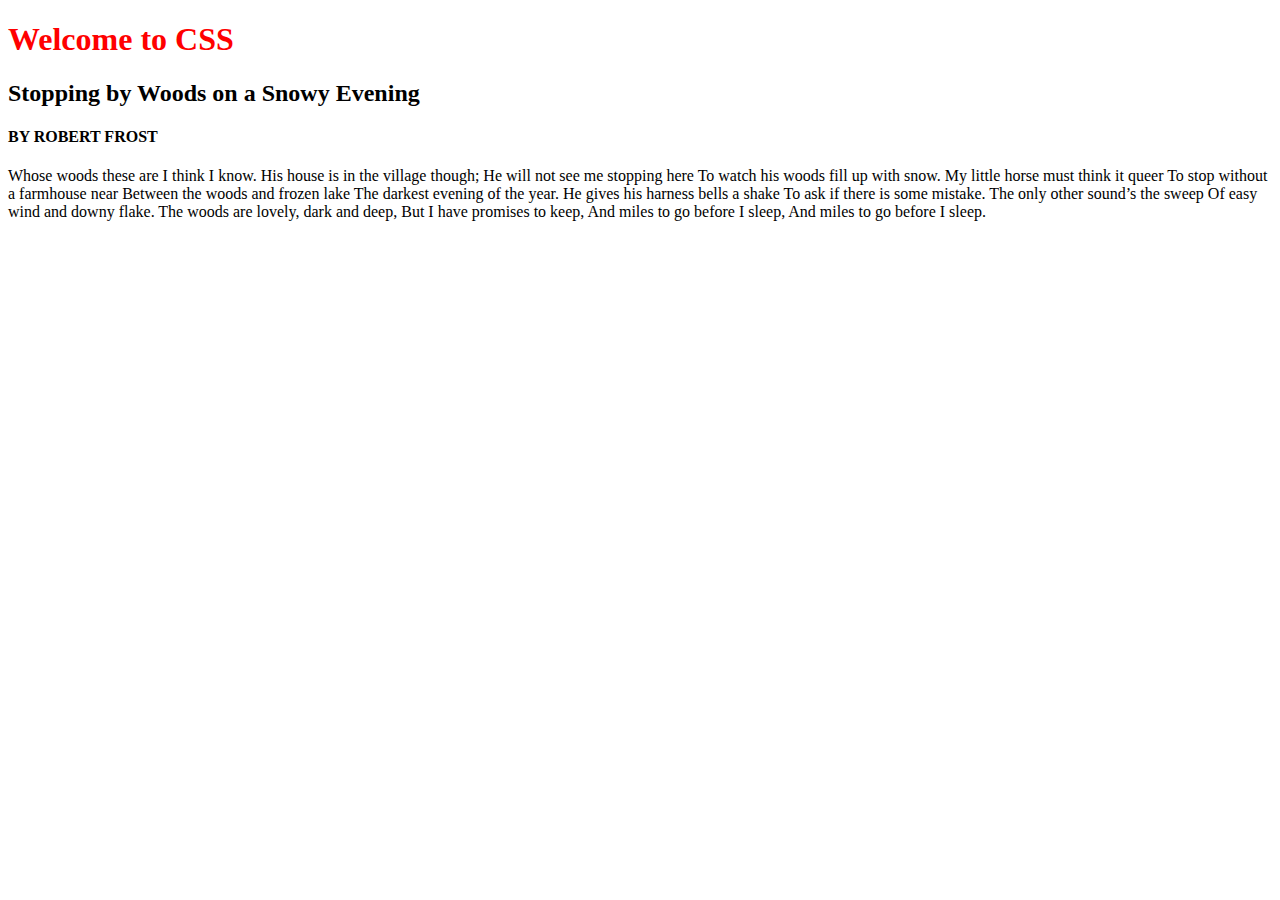
==== index.html @ b44bcb08 "third commit" ====
<!DOCTYPE html>
<html lang="en">
<head>
    <meta charset="UTF-8">
    <meta http-equiv="X-UA-Compatible" content="IE=edge">
    <meta name="viewport" content="width=device-width, initial-scale=1.0">
    <title>My Sixth HTML Assignment with CSS</title>
</head>
<body>
    <h1 style="color: red;">Welcome to CSS</h1>
    <h2>Stopping by Woods on a Snowy Evening</h2>
    <h4>BY ROBERT FROST</h4>
    <p> Whose woods these are I think I know.   
        His house is in the village though;   
        He will not see me stopping here   
        To watch his woods fill up with snow.   
        
        My little horse must think it queer   
        To stop without a farmhouse near   
        Between the woods and frozen lake   
        The darkest evening of the year.   
        
        He gives his harness bells a shake   
        To ask if there is some mistake.   
        The only other sound’s the sweep   
        Of easy wind and downy flake.   
        
        The woods are lovely, dark and deep,   
        But I have promises to keep,   
        And miles to go before I sleep,   
        And miles to go before I sleep.
        
        </p>
</body>
</html>
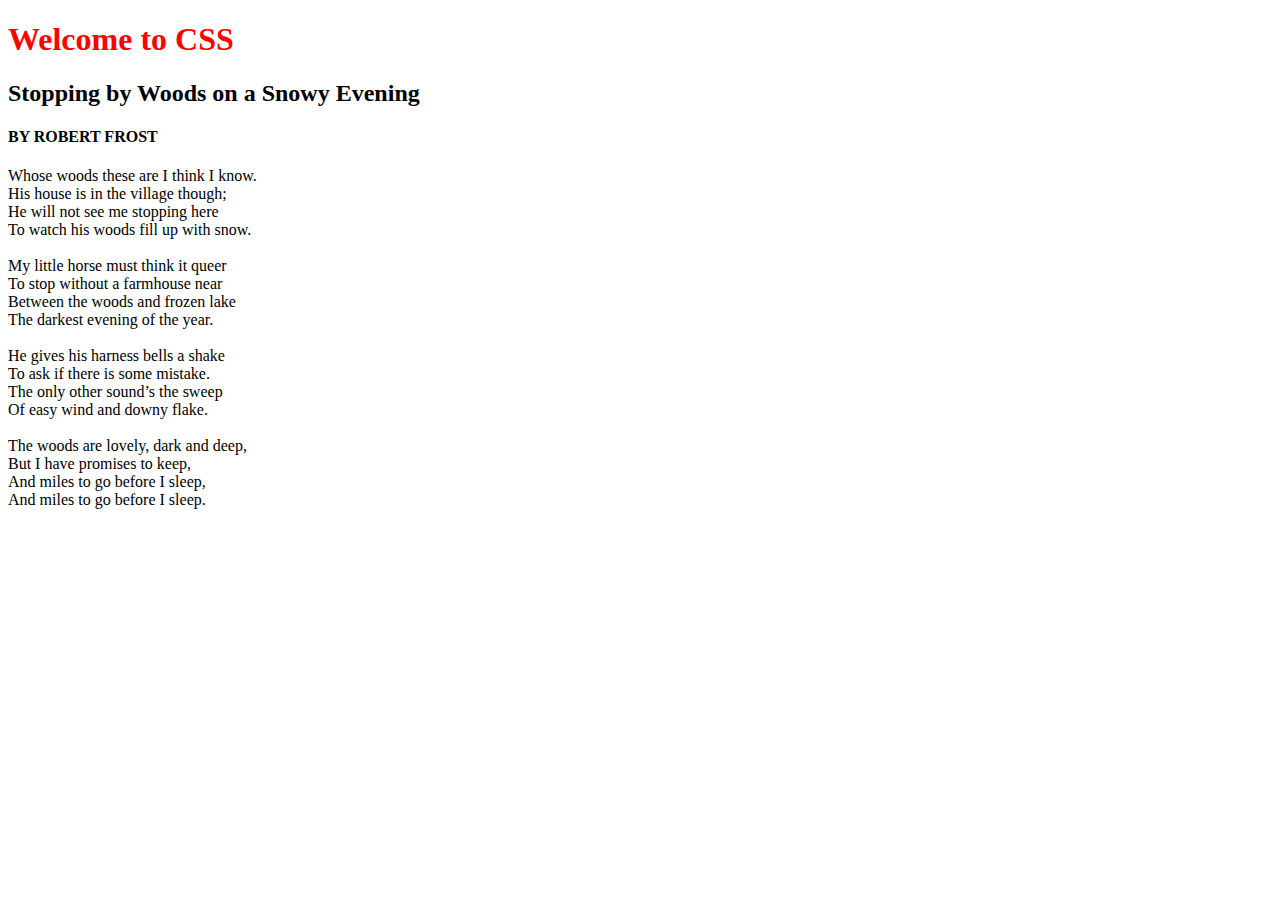
==== commit 5cc11f04: "fourth commit" ====
--- a/index.html
+++ b/index.html
@@ -10,26 +10,25 @@
     <h1 style="color: red;">Welcome to CSS</h1>
     <h2>Stopping by Woods on a Snowy Evening</h2>
     <h4>BY ROBERT FROST</h4>
-    <p> Whose woods these are I think I know.   
-        His house is in the village though;   
-        He will not see me stopping here   
-        To watch his woods fill up with snow.   
+    <p> Whose woods these are I think I know.<br>   
+        His house is in the village though;<br>    
+        He will not see me stopping here   <br> 
+        To watch his woods fill up with snow. <br> <br>   
         
-        My little horse must think it queer   
-        To stop without a farmhouse near   
-        Between the woods and frozen lake   
-        The darkest evening of the year.   
+        My little horse must think it queer   <br> 
+        To stop without a farmhouse near   <br> 
+        Between the woods and frozen lake   <br> 
+        The darkest evening of the year.   <br> <br> 
         
-        He gives his harness bells a shake   
-        To ask if there is some mistake.   
-        The only other sound’s the sweep   
-        Of easy wind and downy flake.   
+        He gives his harness bells a shake <br>   
+        To ask if there is some mistake.   <br> 
+        The only other sound’s the sweep  <br>  
+        Of easy wind and downy flake.   <br> <br> 
         
-        The woods are lovely, dark and deep,   
-        But I have promises to keep,   
-        And miles to go before I sleep,   
-        And miles to go before I sleep.
-        
+        The woods are lovely, dark and deep,  <br>  
+        But I have promises to keep,   <br> 
+        And miles to go before I sleep,   <br> 
+        And miles to go before I sleep.  <br>  
         </p>
 </body>
 </html>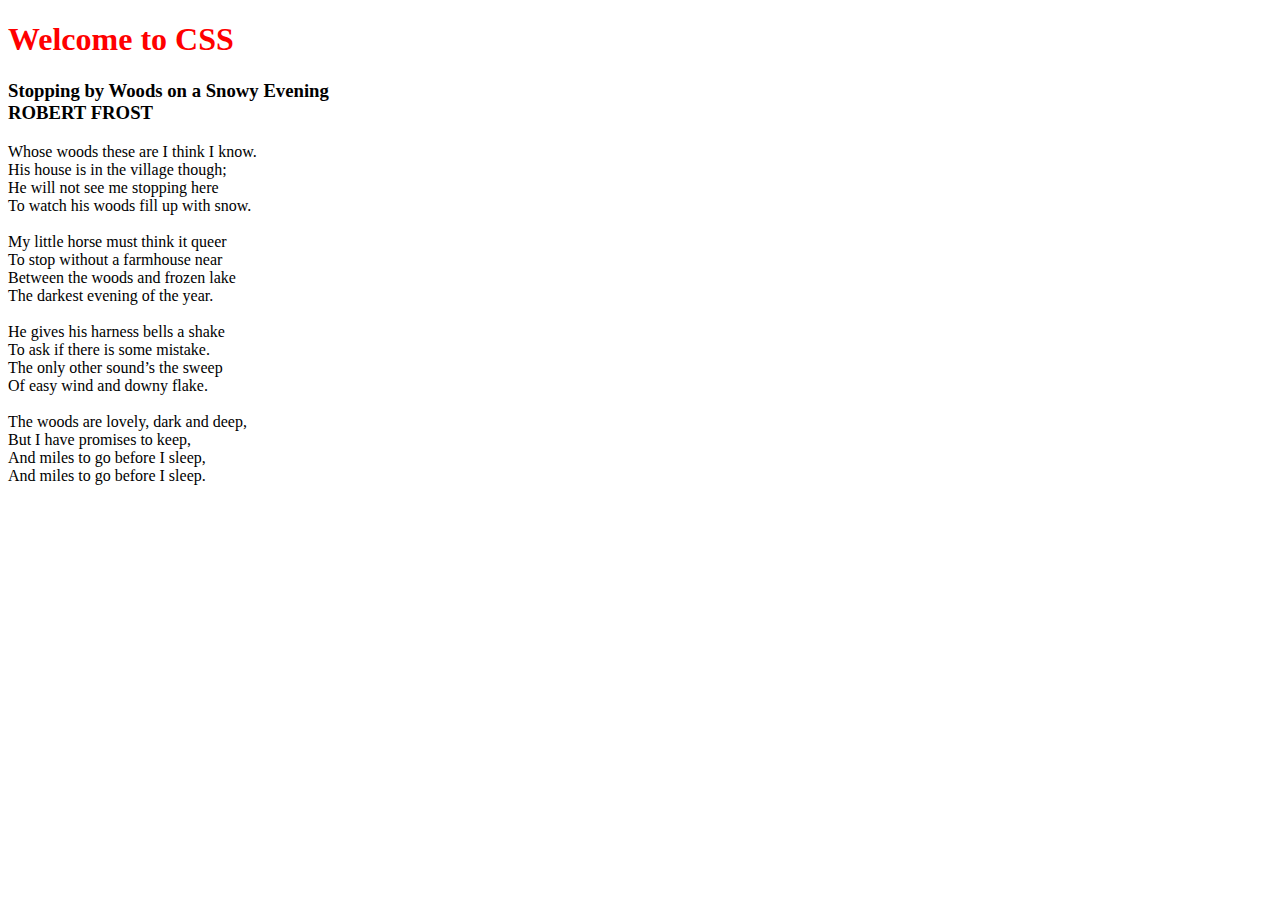
==== commit 0e0d5a7b: "fifth commit" ====
--- a/index.html
+++ b/index.html
@@ -4,24 +4,24 @@
     <meta charset="UTF-8">
     <meta http-equiv="X-UA-Compatible" content="IE=edge">
     <meta name="viewport" content="width=device-width, initial-scale=1.0">
+    <link rel="stylesheet" href="all_css/style_css">
     <title>My Sixth HTML Assignment with CSS</title>
 </head>
 <body>
     <h1 style="color: red;">Welcome to CSS</h1>
-    <h2>Stopping by Woods on a Snowy Evening</h2>
-    <h4>BY ROBERT FROST</h4>
+    <h3>Stopping by Woods on a Snowy Evening<br>ROBERT FROST</h3>
     <p> Whose woods these are I think I know.<br>   
         His house is in the village though;<br>    
         He will not see me stopping here   <br> 
-        To watch his woods fill up with snow. <br> <br>   
+        To watch his woods fill up with snow.<br> <br>   
         
-        My little horse must think it queer   <br> 
-        To stop without a farmhouse near   <br> 
-        Between the woods and frozen lake   <br> 
-        The darkest evening of the year.   <br> <br> 
+        My little horse must think it queer<br> 
+        To stop without a farmhouse near<br> 
+        Between the woods and frozen lake<br> 
+        The darkest evening of the year.<br> <br> 
         
         He gives his harness bells a shake <br>   
-        To ask if there is some mistake.   <br> 
+        To ask if there is some mistake. <br> 
         The only other sound’s the sweep  <br>  
         Of easy wind and downy flake.   <br> <br> 
         
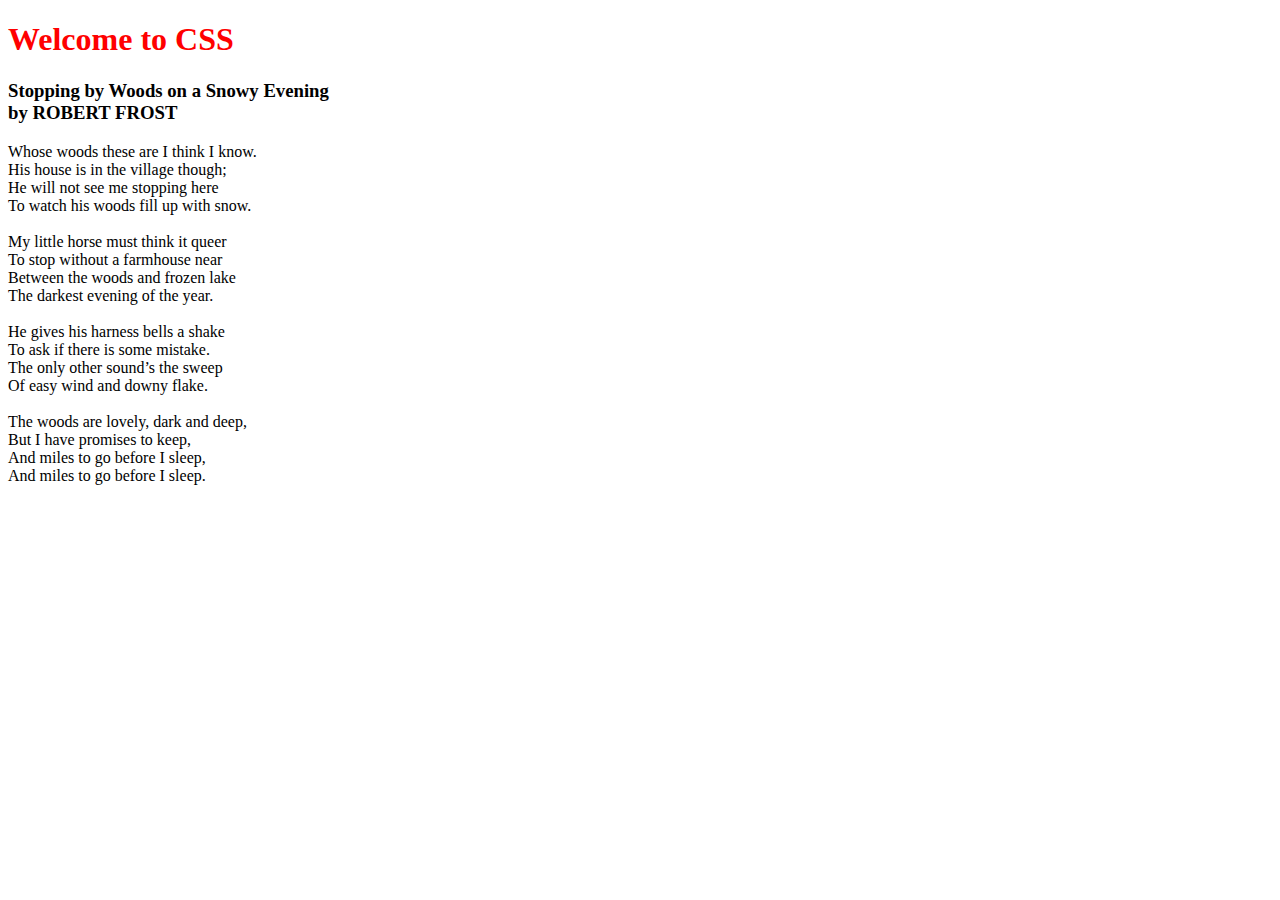
==== commit d08ba2fd: "corrected the css mistake" ====
--- a/index.html
+++ b/index.html
@@ -4,12 +4,12 @@
     <meta charset="UTF-8">
     <meta http-equiv="X-UA-Compatible" content="IE=edge">
     <meta name="viewport" content="width=device-width, initial-scale=1.0">
+    <title>My Sixth HTML Assignment with CSS</title>
     <link rel="stylesheet" href="all_css/style_css">
-    <title>My Sixth HTML Assignment with CSS</title>
 </head>
 <body>
     <h1 style="color: red;">Welcome to CSS</h1>
-    <h3>Stopping by Woods on a Snowy Evening<br>ROBERT FROST</h3>
+    <h3>Stopping by Woods on a Snowy Evening<br>by ROBERT FROST</h3>
     <p> Whose woods these are I think I know.<br>   
         His house is in the village though;<br>    
         He will not see me stopping here   <br> 
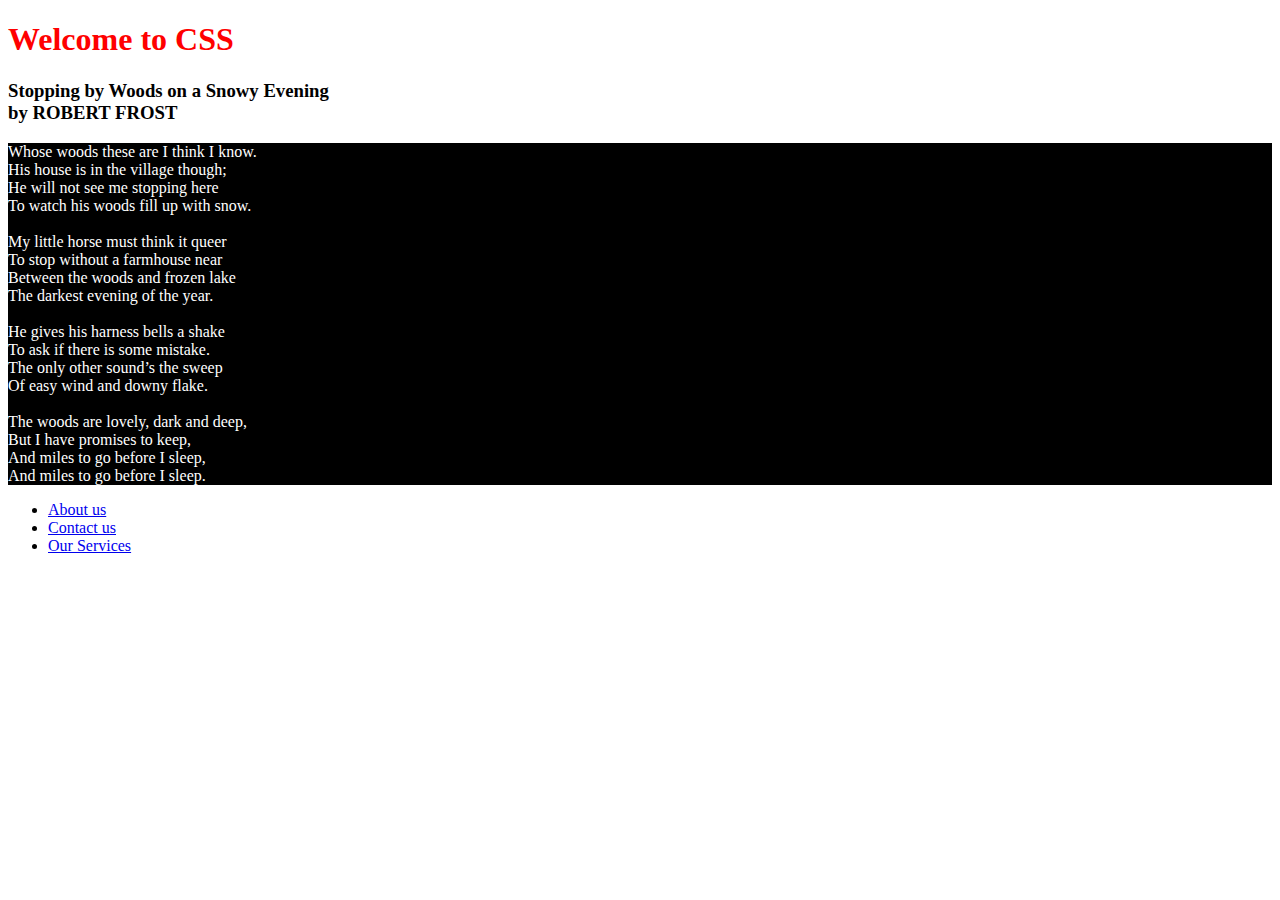
==== commit aacb41ce: "Update index.html" ====
--- a/index.html
+++ b/index.html
@@ -5,7 +5,7 @@
     <meta http-equiv="X-UA-Compatible" content="IE=edge">
     <meta name="viewport" content="width=device-width, initial-scale=1.0">
     <title>My Sixth HTML Assignment with CSS</title>
-    <link rel="stylesheet" href="all_css/style_css">
+    <link rel="stylesheet" href="all_css/style.css">
 </head>
 <body>
     <h1 style="color: red;">Welcome to CSS</h1>
@@ -29,6 +29,12 @@
         But I have promises to keep,   <br> 
         And miles to go before I sleep,   <br> 
         And miles to go before I sleep.  <br>  
-        </p>
+    </p>
+    <ul>
+        <li><a href="/pages/about.html">About us</a></li>
+        <li><a href="/pages/contact.html">Contact us</a></li>
+        <li><a href="/pages/services.html">Our Services</a></li>
+    </ul>
+
 </body>
 </html>--- a/all_css/style.css
+++ b/all_css/style.css
@@ -0,0 +1,4 @@
+p{
+    background-color: black;
+    color: white;
+}